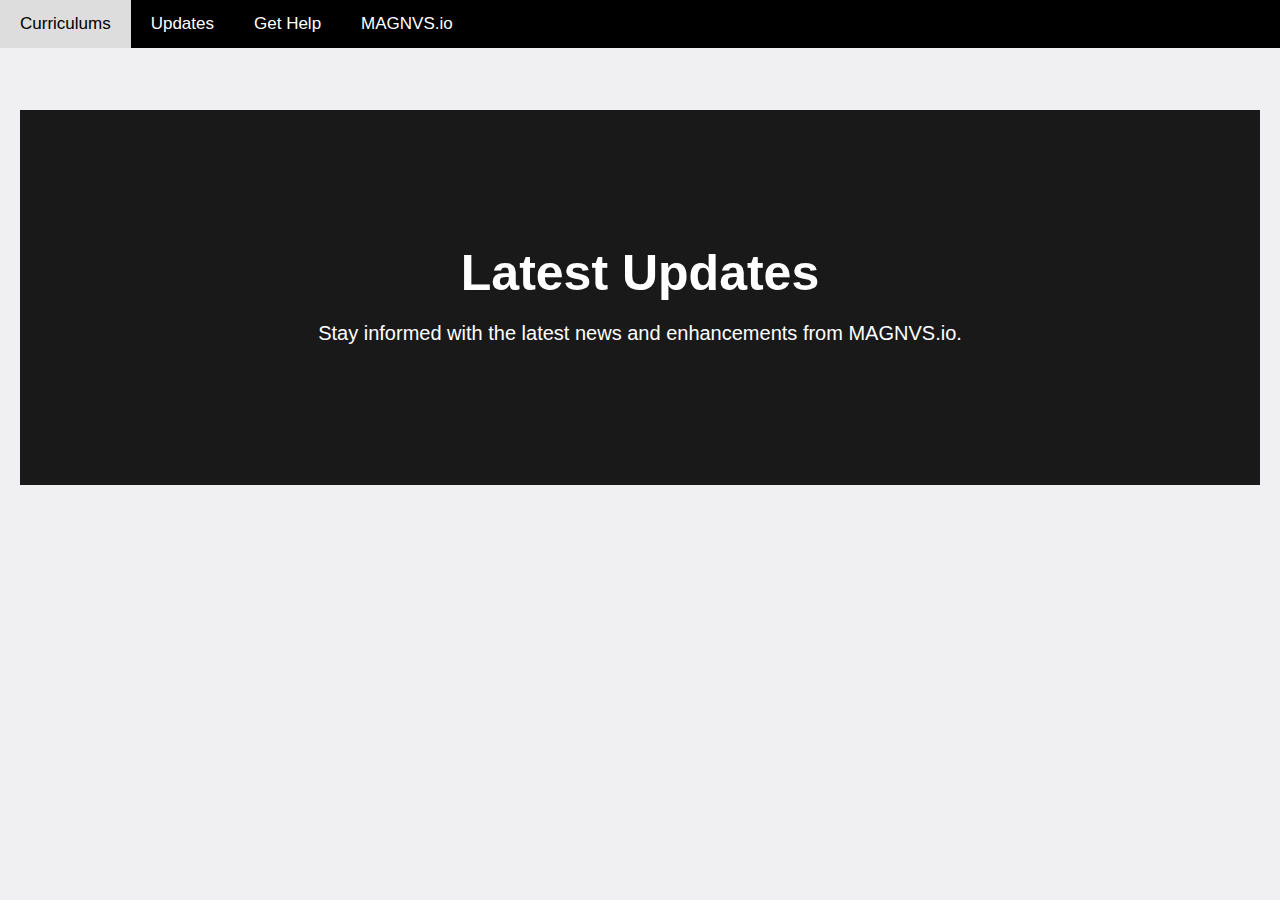
==== updates.html @ 1d0959df "Create updates.html" ====
<!DOCTYPE html>
<html lang="en">
<head>
<meta charset="UTF-8">
<meta name="viewport" content="width=device-width, initial-scale=1.0">
<title>Updates - MAGNVS.io</title>
<link rel="stylesheet" href="styles.css"> <!-- Assuming you've moved your CSS to an external file -->
</head>
<body>

<div class="navbar">
  <a href="#curriculums">Curriculums</a>
  <a href="#updates">Updates</a>
  <a href="javascript:void(0);" onclick="openEmail()">Get Help</a>
  <a href="http://magnvs.io">MAGNVS.io</a>
</div>

<div class="main">
  <div class="hero-section">
    <h1>Latest Updates</h1>
    <p>Stay informed with the latest news and enhancements from MAGNVS.io.</p>
  </div>
  <!-- Content for Updates -->
</div>

<script src="script.js"></script> <!-- Assuming you've moved your JS to an external file -->
</body>
</html>
---- styles.css ----
/* Add this CSS to the <head> of your HTML document inside <style> tags */

/* General body styling */
body, html {
  height: 100%;
  margin: 0;
  font-family: 'Arial', sans-serif;
  background: #f0f0f2; /* A light grey background */
}

/* Navigation bar styling */
.navbar {
  background-color: #000; /* Black background */
  overflow: hidden;
  position: fixed;
  top: 0;
  width: 100%;
  z-index: 1000;
}

/* Navigation links styling */
.navbar a {
  float: left;
  display: block;
  color: #fff; /* White text */
  text-align: center;
  padding: 14px 20px;
  text-decoration: none;
  font-size: 17px;
}

/* Navigation links - on hover */
.navbar a:hover {
  background-color: #ddd; /* Light grey background */
  color: black;
}

/* Main content and hero section styling */
.main {
  padding: 60px 20px 0 20px; /* Some padding at the top to avoid overlap with navbar */
  text-align: center; /* Centered text */
}

.hero-section {
  background: #191919; /* Dark background for contrast */
  color: white;
  padding: 100px 20px;
  margin-top: 50px; /* Add a top margin to account for the fixed navbar */
}

/* Styling for large hero text */
.hero-section h1 {
  font-size: 50px;
  margin-bottom: 20px;
}

/* Paragraph styling */
.hero-section p {
  font-size: 20px;
  margin-bottom: 40px;
}

/* Button styling */
.button {
  background-color: #e50914; /* Bright red for visibility */
  border: none;
  color: white;
  padding: 10px 25px;
  text-align: center;
  text-decoration: none;
  display: inline-block;
  font-size: 18px;
  margin: 4px 2px;
  cursor: pointer;
  border-radius: 4px;
}

/* Button hover effect */
.button:hover {
  background-color: #b20710; /* A darker shade of red for hover state */
}

/* Responsive adjustments */
@media (max-width: 768px) {
  .hero-section h1 {
    font-size: 32px;
  }
  .hero-section p {
    font-size: 18px;
  }
}
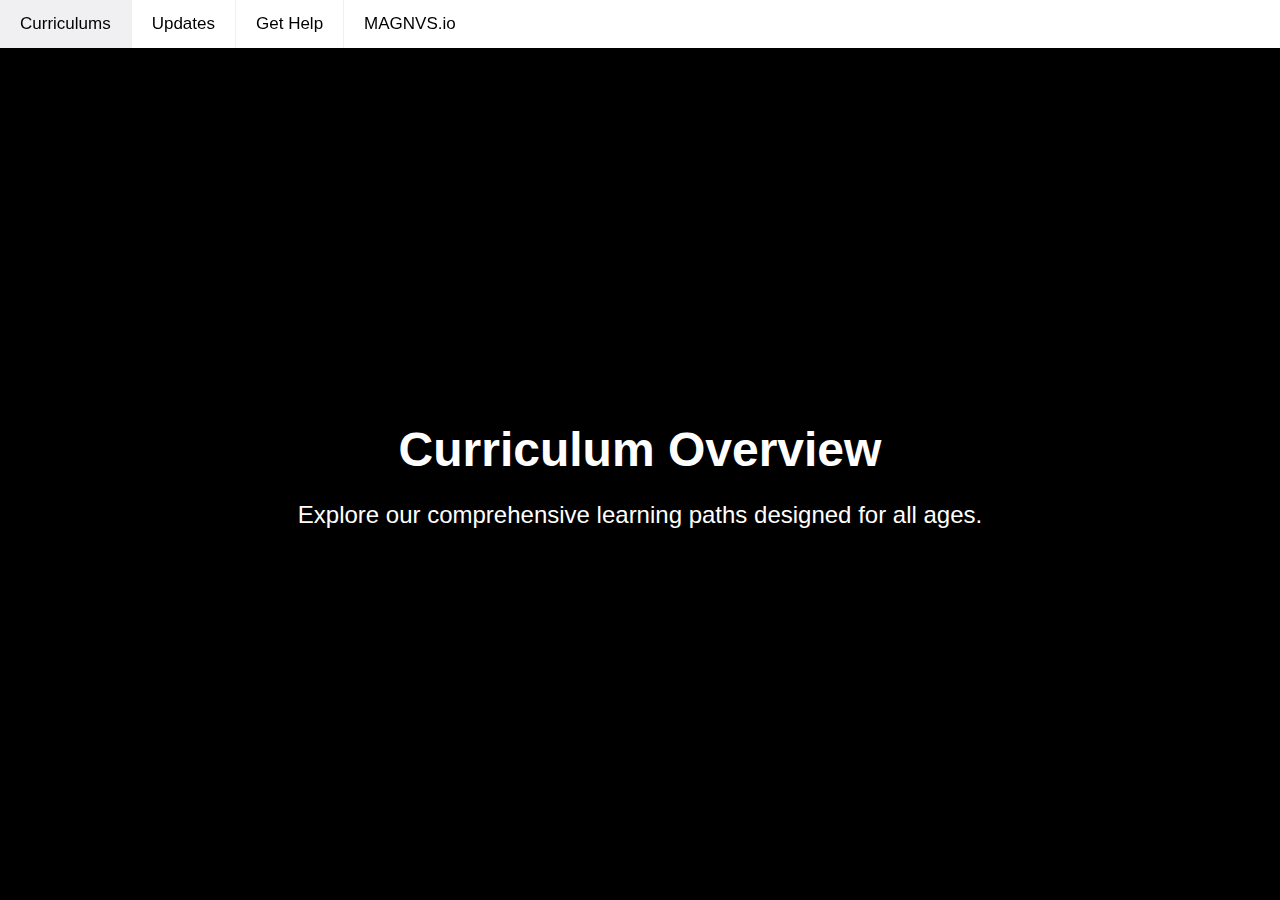
==== commit 22a07976: "Update updates.html" ====
--- a/updates.html
+++ b/updates.html
@@ -1,28 +1,27 @@
 <!DOCTYPE html>
 <html lang="en">
 <head>
-<meta charset="UTF-8">
-<meta name="viewport" content="width=device-width, initial-scale=1.0">
-<title>Updates - MAGNVS.io</title>
-<link rel="stylesheet" href="styles.css"> <!-- Assuming you've moved your CSS to an external file -->
+  <meta charset="UTF-8">
+  <meta name="viewport" content="width=device-width, initial-scale=1.0">
+  <title>Curriculum Overview - MAGNVS.io</title>
+  <link rel="stylesheet" href="styles.css">
 </head>
 <body>
 
-<div class="navbar">
-  <a href="#curriculums">Curriculums</a>
-  <a href="#updates">Updates</a>
-  <a href="javascript:void(0);" onclick="openEmail()">Get Help</a>
-  <a href="http://magnvs.io">MAGNVS.io</a>
-</div>
+  <div class="navbar">
+    <a href="curriculums.html">Curriculums</a>
+    <a href="updates.html">Updates</a>
+    <a href="javascript:void(0);" onclick="openEmail()">Get Help</a>
+    <a href="http://magnvs.io">MAGNVS.io</a>
+  </div>
 
-<div class="main">
-  <div class="hero-section">
-    <h1>Latest Updates</h1>
-    <p>Stay informed with the latest news and enhancements from MAGNVS.io.</p>
+  <div class="main">
+    <div class="hero-section">
+      <h1>Curriculum Overview</h1>
+      <p>Explore our comprehensive learning paths designed for all ages.</p>
+    </div>
   </div>
-  <!-- Content for Updates -->
-</div>
 
-<script src="script.js"></script> <!-- Assuming you've moved your JS to an external file -->
+  <script src="script.js"></script>
 </body>
 </html>
--- a/styles.css
+++ b/styles.css
@@ -1,91 +1,79 @@
-/* Add this CSS to the <head> of your HTML document inside <style> tags */
-
 /* General body styling */
 body, html {
   height: 100%;
   margin: 0;
   font-family: 'Arial', sans-serif;
-  background: #f0f0f2; /* A light grey background */
+  background-color: #000; /* Black background for the content */
+  color: #fff; /* White text color */
 }
 
 /* Navigation bar styling */
 .navbar {
-  background-color: #000; /* Black background */
+  background-color: #fff; /* White background for the navbar */
   overflow: hidden;
   position: fixed;
   top: 0;
   width: 100%;
   z-index: 1000;
+  box-shadow: 0 2px 5px rgba(0,0,0,0.2); /* subtle shadow to lift navbar */
 }
 
 /* Navigation links styling */
 .navbar a {
   float: left;
   display: block;
-  color: #fff; /* White text */
+  color: #000; /* Black text for the links */
   text-align: center;
   padding: 14px 20px;
   text-decoration: none;
   font-size: 17px;
+  border-right: 1px solid #f0f0f2; /* Adds a separator between links */
+}
+
+.navbar a:last-child {
+  border-right: none; /* Removes border from the last link */
 }
 
 /* Navigation links - on hover */
 .navbar a:hover {
-  background-color: #ddd; /* Light grey background */
+  background-color: #f0f0f2; /* Light grey background */
   color: black;
 }
 
 /* Main content and hero section styling */
 .main {
-  padding: 60px 20px 0 20px; /* Some padding at the top to avoid overlap with navbar */
-  text-align: center; /* Centered text */
+  padding-top: 50px; /* Space for fixed navbar */
+  display: flex;
+  flex-direction: column;
+  align-items: center;
+  justify-content: center;
+  height: calc(100% - 50px); /* Full height minus navbar */
 }
 
 .hero-section {
-  background: #191919; /* Dark background for contrast */
-  color: white;
-  padding: 100px 20px;
-  margin-top: 50px; /* Add a top margin to account for the fixed navbar */
+  text-align: center;
+  max-width: 1200px; /* Max width for content */
 }
 
 /* Styling for large hero text */
 .hero-section h1 {
-  font-size: 50px;
-  margin-bottom: 20px;
+  font-size: 3rem; /* Large font size */
+  margin-bottom: 1rem;
 }
 
 /* Paragraph styling */
 .hero-section p {
-  font-size: 20px;
-  margin-bottom: 40px;
+  font-size: 1.5rem;
+  margin-bottom: 2rem;
 }
 
-/* Button styling */
-.button {
-  background-color: #e50914; /* Bright red for visibility */
-  border: none;
-  color: white;
-  padding: 10px 25px;
-  text-align: center;
-  text-decoration: none;
-  display: inline-block;
-  font-size: 18px;
-  margin: 4px 2px;
-  cursor: pointer;
-  border-radius: 4px;
-}
-
-/* Button hover effect */
-.button:hover {
-  background-color: #b20710; /* A darker shade of red for hover state */
-}
-
-/* Responsive adjustments */
-@media (max-width: 768px) {
-  .hero-section h1 {
-    font-size: 32px;
-  }
-  .hero-section p {
-    font-size: 18px;
+/* Ensure navbar links are centered on smaller screens */
+@media (max-width: 600px) {
+  .navbar a {
+    float: none;
+    display: block;
+    text-align: center;
+    padding: 12px;
+    border-right: none;
   }
 }
